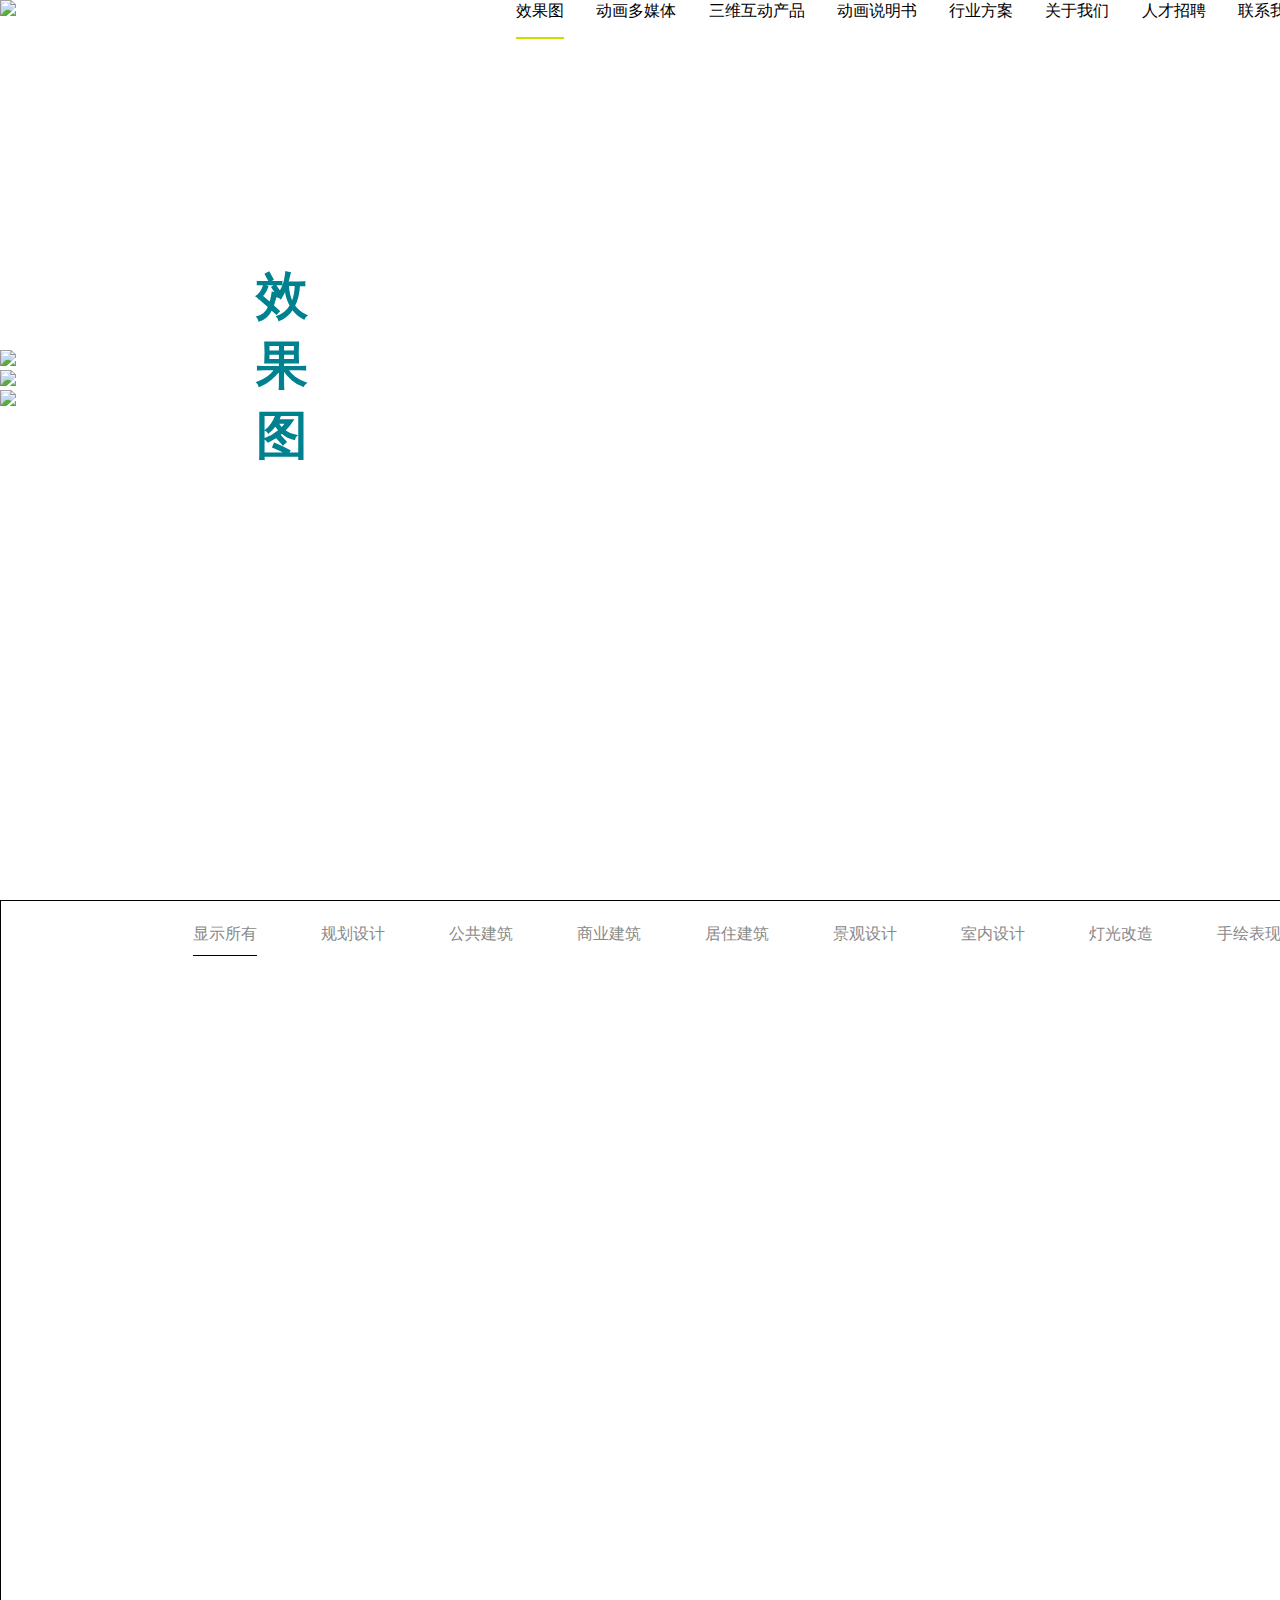
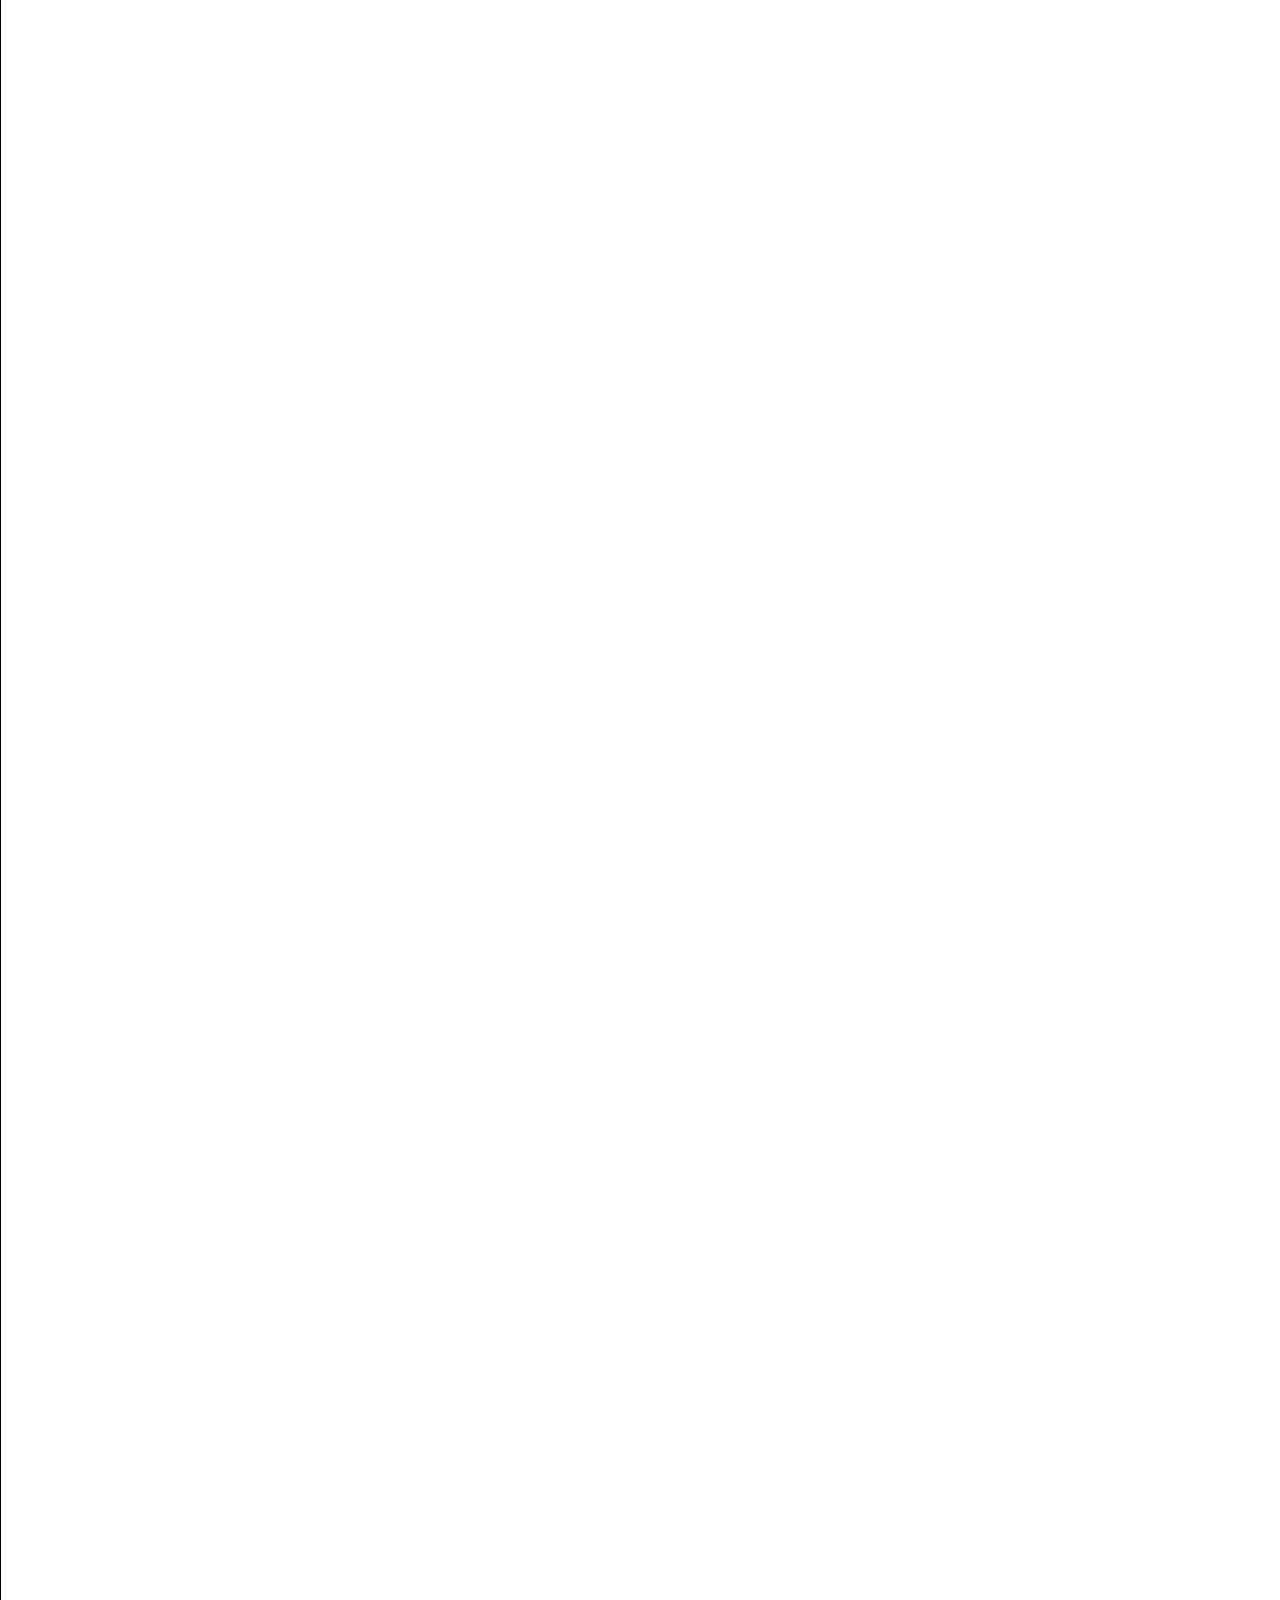
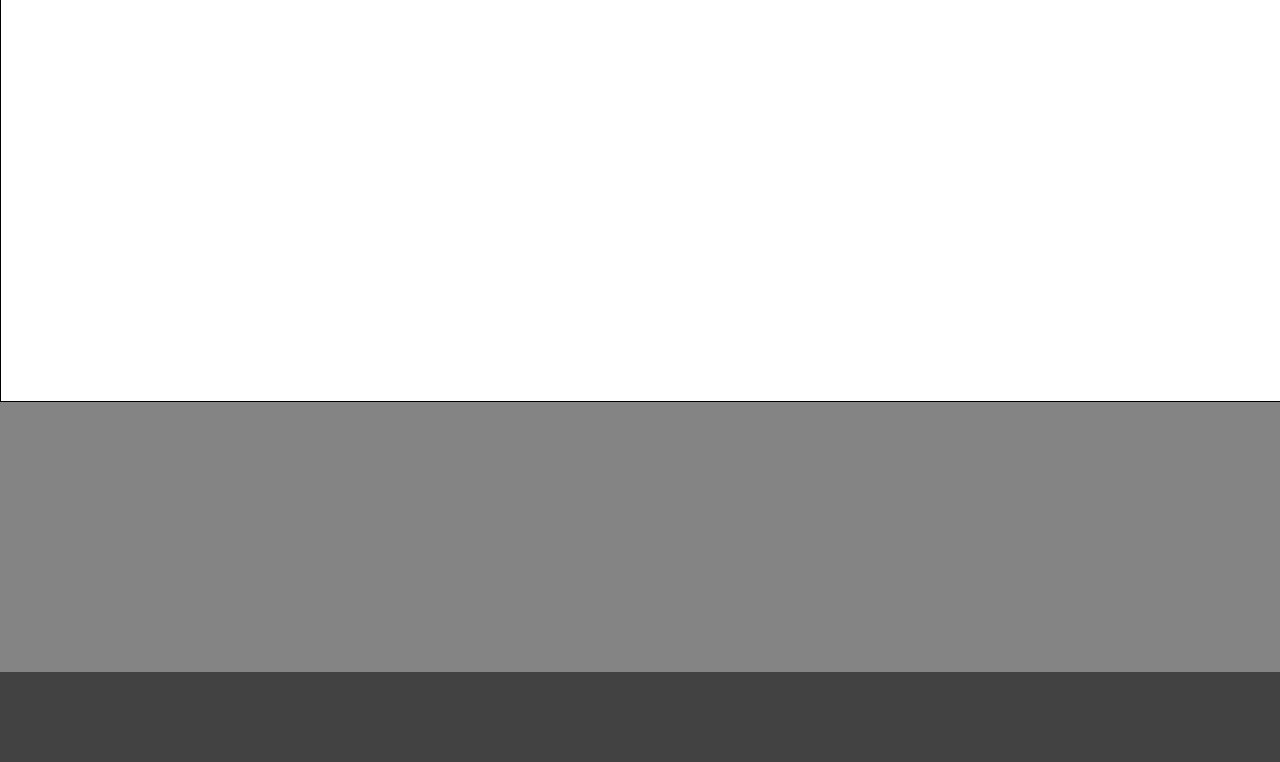
==== skecthes.html @ df504ee7 "3.4 afternoon" ====
<!DOCTYPE html>
<html lang="en">
<head>
	<meta charset="UTF-8">
	<title>效果图</title>
	<link  rel="stylesheet" href="css/skecthes.css">
	<link  rel="stylesheet" href="css/skecthes media.css">	
</head>
<body>
	<div id="nav_wrap">
		<div id="nav_btn">
			<img src="images1/nav.png">	
			<ul id="nav_btn_ul">
				<li id="nav_btn_li"><a href="">效果图</a></li>
				<li id="nav_btn_li"><a href="">动画多媒体</a></li>
				<li id="nav_btn_li"><a href="">三维互动产品</a></li>
				<li id="nav_btn_li"><a href="">动画说明书</a></li>
				<li id="nav_btn_li"><a href="">行业方案</a></li>
				<li id="nav_btn_li"><a href="">关于我们</a></li>
				<li id="nav_btn_li"><a href="">人才招聘</a></li>
				<li id="nav_btn_li"><a href="">联系我们</a></li>
			</ul>
		</div>
		<img src="images1/aff_banner.jpg" class="bgImg">
		<div id="nav_title">
			<p class="ani_p">效果图</p>
			<img src="images1/xgt_con.png" alt="">
		</div>
		<div id="nav">
			<img src="images1/logo.png" alt="" class="logoImg">
			<ul class="navUl">
				<li class="navList"><a href="">效果图</a></li>
				<li class="navList"><a href="">动画多媒体</a></li>
				<li class="navList"><a href="">三维互动产品</a></li>
				<li class="navList"><a href="">动画说明书</a></li>
				<li class="navList"><a href="">行业方案</a></li>
				<li class="navList"><a href="">关于我们</a></li>
				<li class="navList"><a href="">人才招聘</a></li>
				<li class="navList"><a href="">联系我们</a></li>
			</ul>
			
		</div>
		<!-- 返回顶部 -->
		<img src="images1/top.png" class="backTop">
		<div id="navLeftside">
			<ul class="navLeftsideUl">
				<li><img src="images1/contact_01.png"></li>
				<li><img src="images1/contact_02.png"></li>
				<li><img src="images1/contact_03.png"></li>
			</ul>
			<div class="box"id="telBox">
				<div class="boxTop">
					<span>联系我们</span>
					<img src="images1/guanbi.jpg">
				</div>
				<div class="box_content">
					<form action="">	
						<div class="box_input">姓名* <input type="text"></div>	
						<div class="box_input">固定电话: <input type="text"></div>	
						<div class="box_input">手机号: <input type="text"></div>	
						<div class="box_input">电子邮件: <input type="text"></div>	
						<div class="box_input"><textarea></textarea></div>	
						<input class="box_btn" type="submit" value="发送">
					</form>
				</div>
			</div>
			<!-- box 新浪 -->
			<div class="box" id="sinaBox">
				<div class="boxTop">
					<span>联系我们</span>
					<img src="images1/guanbi.jpg">
				</div>
				<div class="box_content">
					<img src="images1/xl.jpg" class="logoImg" alt="">
				</div>
			</div>	
			<!-- box 微信 -->
			<div class="box" id="weixinBox">
				<div class="boxTop">
					<span>联系我们</span>
					<img src="images1/guanbi.jpg">
				</div>
				<div class="box_content">
					<img src="images1/wx.jpg"class="logoImg">
				</div>
			</div>	
		</div>
	</div>	
	<div class="content_wrap" id="">
		<ul id="contentUl">
			<li id="contentList"><a href="">显示所有</a></li>
			<li id="contentList"><a href="">规划设计</a></li>
			<li id="contentList"><a href="">公共建筑</a></li>
			<li id="contentList"><a href="">商业建筑</a></li>
			<li id="contentList"><a href="">居住建筑</a></li>
			<li id="contentList"><a href="">景观设计</a></li>
			<li id="contentList"><a href="">室内设计</a></li>
			<li id="contentList"><a href="">灯光改造</a></li>
			<li id="contentList"><a href="">手绘表现</a></li>
		</ul>
		<div id="picture_wrap">	
			<div class="pic_inner"><img src="images1/e01.jpg" alt=""></div>
			<div class="pic_inner"><img src="images1/e02.jpg" alt=""></div>
			<div class="pic_inner"><img src="images1/e03.jpg" alt=""></div>
			<div class="pic_inner"><img src="images1/e04.jpg" alt=""></div>
			<div class="pic_inner"><img src="images1/e05.jpg" alt=""></div>
			<div class="pic_inner"><img src="images1/e06.jpg" alt=""></div>
			<div class="pic_inner"><img src="images1/e07.jpg" alt=""></div>
			<div class="pic_inner"><img src="images1/e08.jpg" alt=""></div>
			<div class="pic_inner"><img src="images1/e09.jpg" alt=""></div>
			<div class="pic_inner"><img src="images1/e10.jpg" alt=""></div>
			<div class="pic_inner"><img src="images1/e11.jpg" alt=""></div>
			<div class="pic_inner"><img src="images1/e01.jpg" alt=""></div>
			<div class="pic_inner"><img src="images1/e02.jpg" alt=""></div>
			<div class="pic_inner"><img src="images1/e03.jpg" alt=""></div>
			<div class="pic_inner"><img src="images1/e04.jpg" alt=""></div>
			<div class="pic_inner"><img src="images1/e05.jpg" alt=""></div>
			<div class="pic_inner"><img src="images1/e06.jpg" alt=""></div>
			<div class="pic_inner"><img src="images1/e07.jpg" alt=""></div>
			<div class="pic_inner"><img src="images1/e08.jpg" alt=""></div>
			<div class="pic_inner"><img src="images1/e09.jpg" alt=""></div>
			<div class="pic_inner"><img src="images1/e10.jpg" alt=""></div>
			<div class="pic_inner"><img src="images1/e11.jpg" alt=""></div>	
			<div class="pic_inner"><img src="images1/e06.jpg" alt=""></div>
			<div class="pic_inner"><img src="images1/e07.jpg" alt=""></div>
			<div class="pic_inner"><img src="images1/e08.jpg" alt=""></div>
			<div class="pic_inner"><img src="images1/e09.jpg" alt=""></div>	
			<div id="mask"><img src="images1/mask.png" alt=""></div>
			<img id="close_btn" src="images1/close.png" alt="">
			<div class="left"><img src="images1/left.png" alt=""></div>
			<div class="right"><img src="images1/right.png" alt=""></div>
		</div>	
					
	</div>
	<div id="wrap_foot">
	</div>
	<div id="wrap_bottom">
	</div>
	
</body>
<script type="text/javascript" src="js/js插件/jquery-3.1.1.min.js"></script>
<script type="text/javascript" src="js/skecthes.js"></script>
<script type="text/javascript" src="js/js插件/jq_easing/jquery-2.1.3.min.js"></script>
</html>
---- css/skecthes.css ----
*{
	margin: 0;
	padding: 0;
}
body,html{
	height: 100%;
	width: 100%;
	font-family: "微软雅黑"
}
li{
	list-style: none;
}
#nav_wrap{
	height: 100%;
	position: relative;
	overflow: hidden;
	-webkit-tranform-style:preserve-3d;
}
#nav{
	width: 100%;
	position: absolute;
	left: 0;
	top: 0;
	padding-right:13%;
	padding-left: 13%;
}
.bgImg{
	width: 100%;
}
#nav_btn{
	position: absolute;
	top: 30px;
	right: 0;
	display: none;
	z-index: 10;
}
#nav_btn_ul{
	display: none;
	width: 150px;
	position: absolute;
	top: 40px;
	right: 0;
	background-color:#C5D211; 	
}
#nav_btn_li{
	height: 30px;
	text-align: center;	
}
#nav_btn_li a{
	text-decoration: none;
	color:white;
	font-size: 14px;
}
#nav_title{
	position: absolute;
    left: 9%;
    top: 29%;
   
}
#nav_title>.ani_p{   
    color:#008190;
    font-size: 52px;
    font-family: arial;
    font-weight: bold;
    letter-spacing: 20px;
    margin-left: 65%; 
    margin-bottom: 1%;
    animation:ani_p 1s forwards;
}
#nav_title>img{
    margin-left: -3%;
    visibility: hidden;
    animation:ani_img 1s 1s forwards;
}
 @keyframes ani_p{
	0%{
		transform:scalex(1.5) scaley(1) scalez(1);
	}
	100%{
		transform:scalex(1) scaley(1) scalez(1);
	}
} 
 @keyframes ani_img{
	0%{
		visibility:visible;
	}
	50%{
		transform:scalex(1.2) scaley(1) scalez(1);
	}
	100%{
		transform:scalex(1) scaley(1) scalez(1);
		visibility:visible;
	}
} 
.navUl{
	display: inline-block;
	width: 100%;
	position: absolute;
	top: 50%;
	right: -30%;
	margin-top: -8px;
}
.navList{
	float: left;
	margin-left: 2%;
	height: 36px;
}
.navList a{
	text-decoration: none;
	color:black;
	font-size: 16px;
}
.navList:nth-child(1){
	border-bottom: 2px solid #cfdb00;
}
.navList:hover{
	border-bottom: 2px solid #cfdb00;
}
.backTop{
	position: fixed;
	bottom: 0;
	right: 0%;
	z-index: 10;
	display: none;
}
#navLeftside{
	position: fixed;
	top: 50%;
	left: 0;
	margin-top: -100px;
	z-index: 3;
}
.box{
	width: 395px;
	height: 490px;
	background-color: white;
	border-radius: 10px;
	position: absolute;
	left: 61px;
    top: 50%;
    margin-top: -250px;
    display:none;
}

.boxTop{
	position: absolute;
	top: 0;
	left: 0;
	margin-top: 5px;
	width: 100%;
	height: 60px;
	border-bottom: 1px solid rgba(0, 0, 0, 0.16);
}
.boxTop span{
	font-size: 20px;
	line-height: 60px;
    margin-left: 32px;
}
.boxTop img{
	position: absolute;
	right: 6%;
    top: 40%;
}
.box_content{
	position: absolute;
	top: 80px;
	left: 25px;
}
.box_input{
	margin-top: 12px;
	padding-left: 12px;
	width: 230px;
	height: 30px;
	background-color: #EFEFEF;
	border:1px solid rgba(158, 158, 158, 0.45);
	border-radius: 5px;
	text-align: center;
	font-size: 12px;
	color:#9F9F9F;
}
.box_input input{
	border:0px;
	height: 30px;
	background-color: #EFEFEF;
}
.box_input:nth-last-child(2){
	height: 120px;
}
.box_input:nth-last-child(2) textarea{
	height: 120px;
	width: 224px;
	background-color: #EFEFEF;
	text-decoration: none;
	border:0px;
}
.box_btn{
	width: 140px;
	height: 35px;
	border:0px;
	background-color: #434343;
	color:white;
	font-size: 18px;
	border-radius: 5px;
	margin-left: 48px;
    margin-top: 12px;
}
.box_content>.logoImg{
	width: 316px;
    height: 316px;
    margin-top: 30px;
    margin-left: 12px;
}
.content_wrap{
	width: 100%;
	height: 300%;
	border:1px solid black;
	position: relative;
}
#contentUl{
	position: absolute;
	display: inline-block;
	width: 100%;
	height: 2.5%;
	overflow: hidden;
	padding-left: 10%;
}
#contentList{
    margin-top: 1.8%;
    float: left;
    margin-left: 5%;
    height: 46%;
}
#contentList a{
	text-decoration: none;
	color:black;
    font-size: 16px;
    color: #898989;
	text-align: center;
}
#contentList:nth-child(1) {
	color:black;
	border-bottom: 1px solid black;
}
#contentList:hover {
	border-bottom: 1px solid black;
}
#picture_wrap{
	width: 100%;
	height: 97.5%;
	position: absolute;
    top: 2.5%;
}
#picture_wrap .pic_inner{
	width: 33%;
	position: absolute;
	top:0%;
	margin-right: 12px;
}
.pic_inner>img{
	height: auto;
	width:100%;
	display:none;
}
#mask{
	background-color: rgba(0, 0, 0, 0.57);
	position: absolute;
	top: 0;
	left: 0;
	width: 300px;
	height: 300px;
	display: none;
}
#mask img{
	position: absolute;
	top: 50%;
	left: 50%;
	margin-top: -20px;
	margin-left: -21px;
}
.maskWrap{
	width:100%;
	background-color: rgba(0, 0, 0, 0.4);
	position: absolute;
	top: 0;
	left: 0;
}
.imgContainer{
	background-color: white;
	height: auto;
	position: fixed;
	top: 50%;
	left: 50%;	
	width: 0%;
	padding-left: 0.5%	;
	padding-top: 0.5%;
}
 .imgWrap{
/*	height: auto;
	position: fixed;
	top: 50%;
	left: 50%;*/
	width: 99%;
} 
.img_P{
	font-size: 14px;
	color:rgba(27, 25, 25, 0.81);
	height: 32px;
	line-height: 32px;
}
#close_btn{
	display: none;
	cursor: pointer;
	position: absolute;
    top: 1.6%;
    right: 1.2%;
}
.left{
	width: 30%;
	position: absolute;
	top: 0;
	right: 0;
}
.right{
	width: 30%;
	position: absolute;
	right: 0;
	top: 0;
}
.left>img{
	position: absolute;
	top: 50%;
	left: 20%;
	margin-top: -24px;
	display: none;
}
.right>img{
	position: absolute;
	top: 50%;
	right: 20%;
	margin-top: -24px;
	display: none;
}
/*----------foot-----------*/
#wrap_foot{
	width: 100%;
	height: 30%;
	background-color: #838483;
}
#wrap_bottom{
	width: 100%;
	height: 10%;
	background-color: #424242;
}
/*----------foot-----------*/
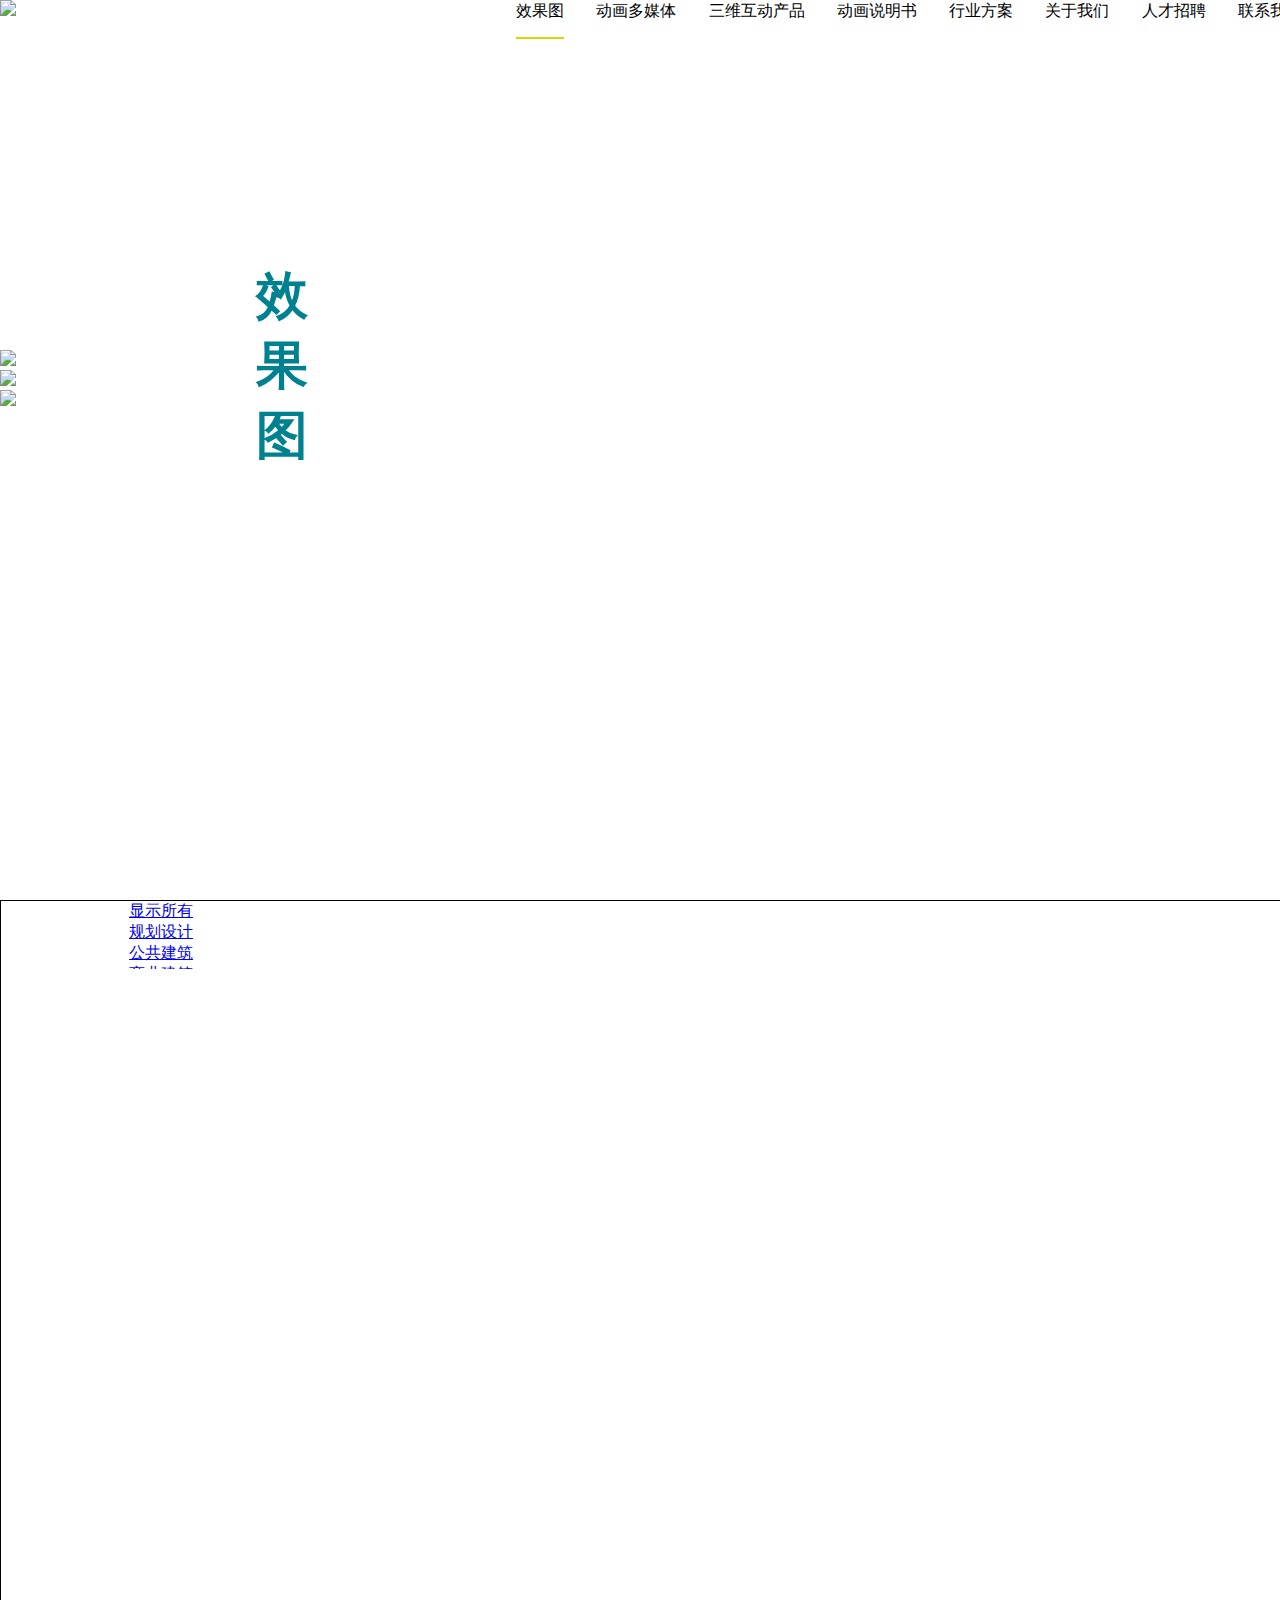
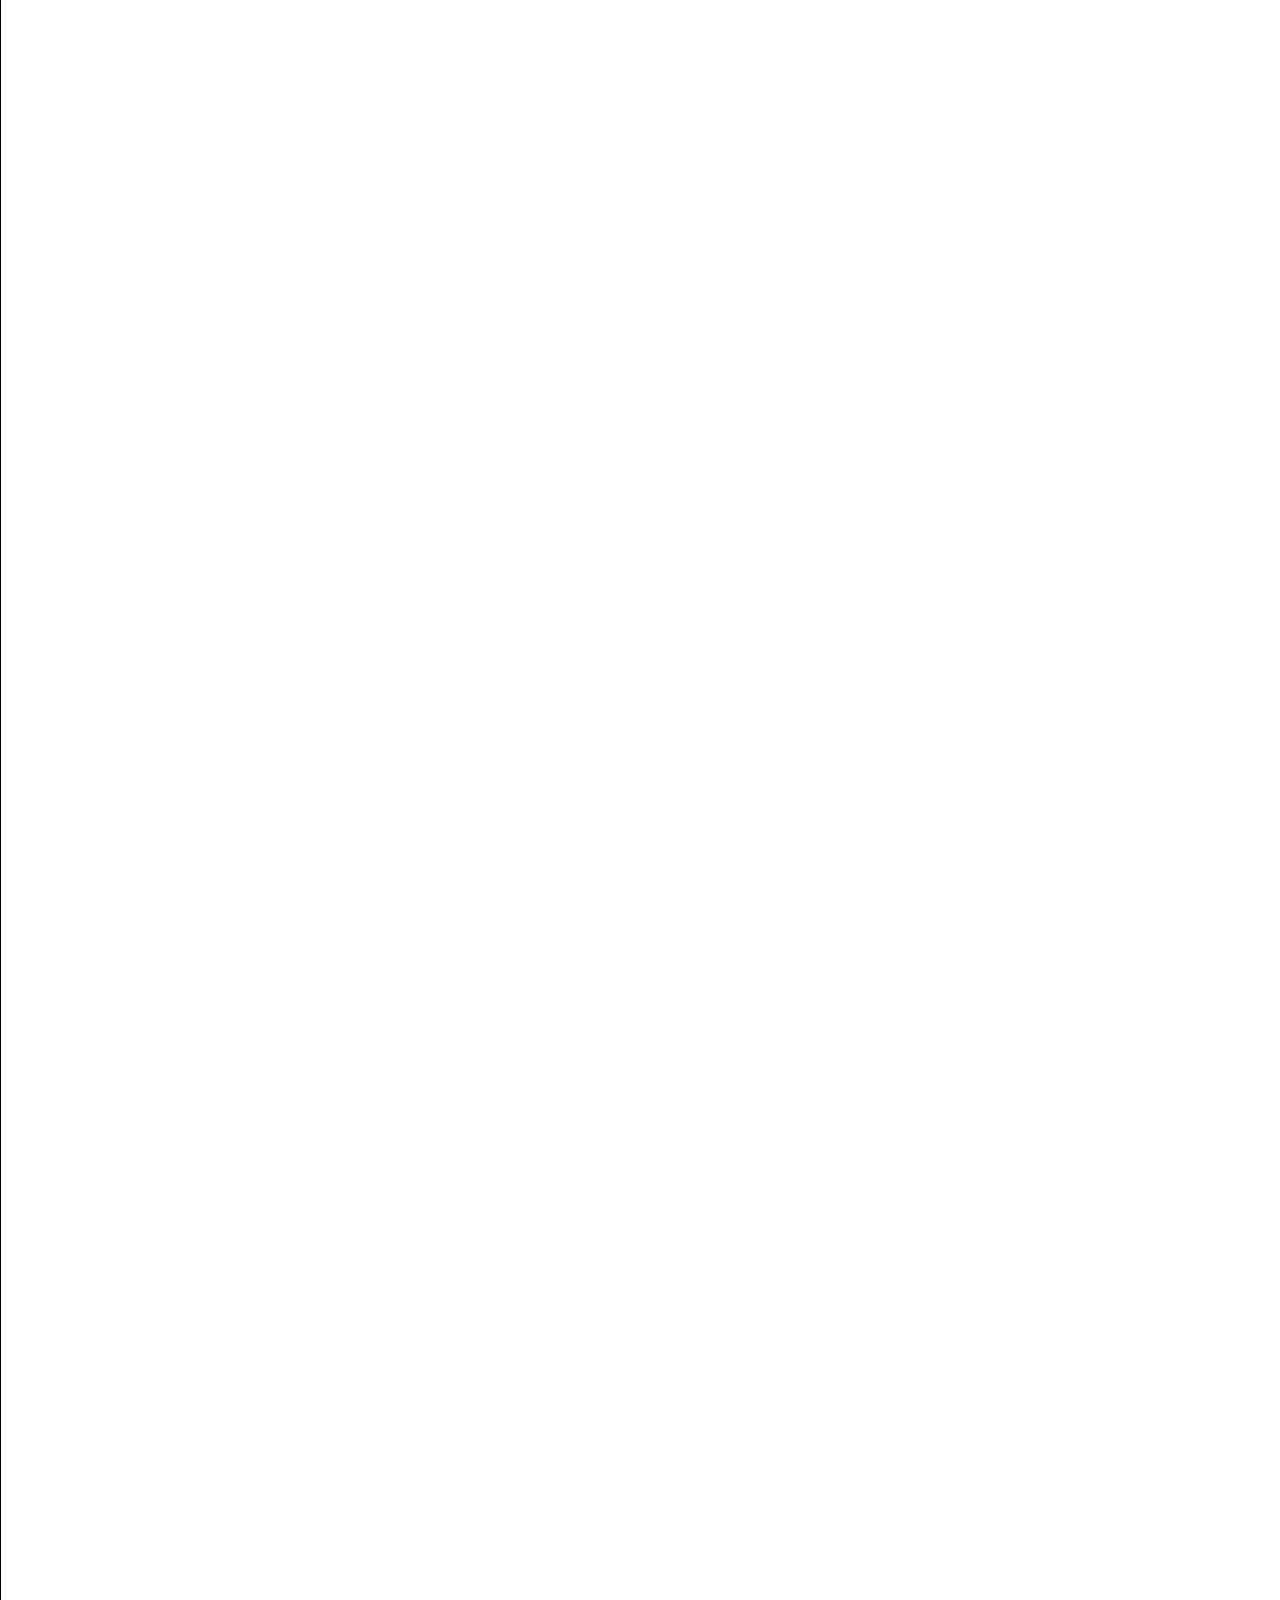
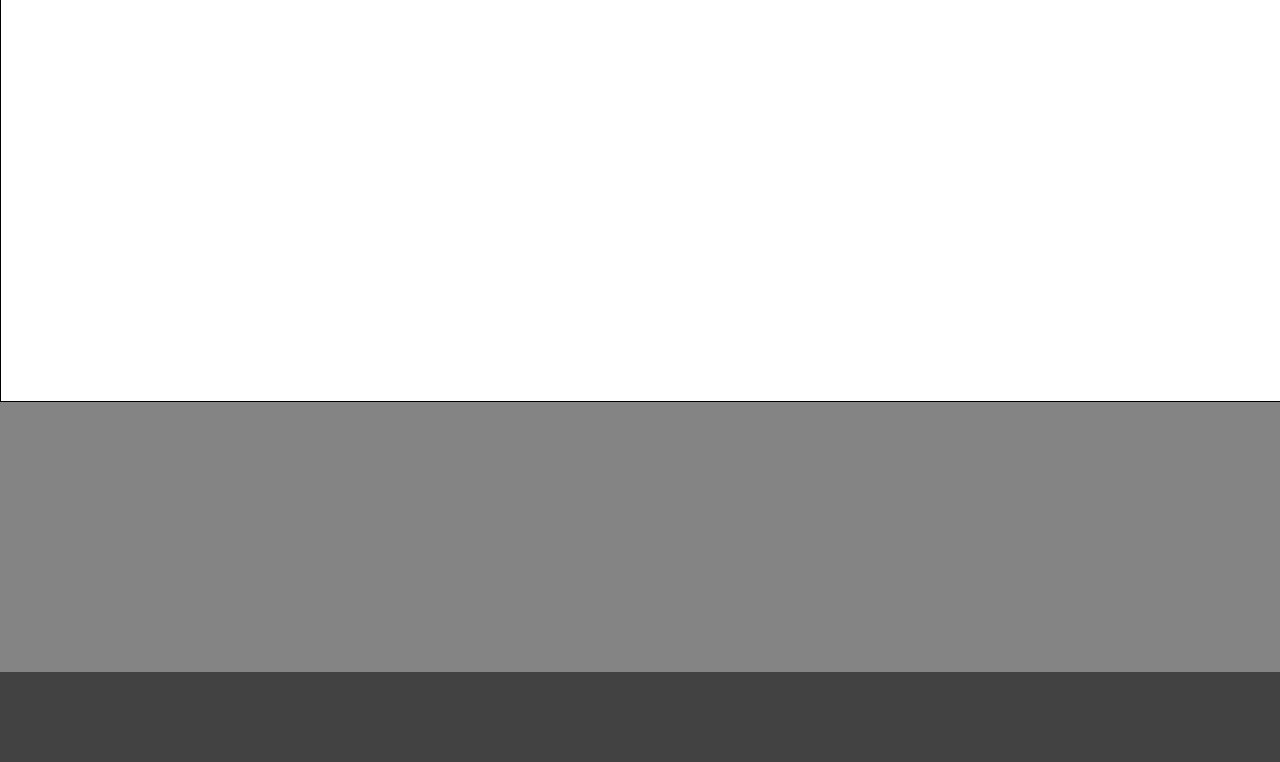
==== commit 794cc553: "3.25_1" ====
--- a/skecthes.html
+++ b/skecthes.html
@@ -11,11 +11,11 @@
 		<div id="nav_btn">
 			<img src="images1/nav.png">	
 			<ul id="nav_btn_ul">
-				<li id="nav_btn_li"><a href="">效果图</a></li>
+				<li id="nav_btn_li"><a href="###">效果图</a></li>
 				<li id="nav_btn_li"><a href="">动画多媒体</a></li>
-				<li id="nav_btn_li"><a href="">三维互动产品</a></li>
+				<li id="nav_btn_li"><a href="interaction.html">三维互动产品</a></li>
 				<li id="nav_btn_li"><a href="">动画说明书</a></li>
-				<li id="nav_btn_li"><a href="">行业方案</a></li>
+				<li id="nav_btn_li"><a href="industry.html">行业方案</a></li>
 				<li id="nav_btn_li"><a href="">关于我们</a></li>
 				<li id="nav_btn_li"><a href="">人才招聘</a></li>
 				<li id="nav_btn_li"><a href="">联系我们</a></li>
@@ -29,11 +29,11 @@
 		<div id="nav">
 			<img src="images1/logo.png" alt="" class="logoImg">
 			<ul class="navUl">
-				<li class="navList"><a href="">效果图</a></li>
+				<li class="navList"><a href="###">效果图</a></li>
 				<li class="navList"><a href="">动画多媒体</a></li>
-				<li class="navList"><a href="">三维互动产品</a></li>
+				<li class="navList"><a href="interaction.html">三维互动产品</a></li>
 				<li class="navList"><a href="">动画说明书</a></li>
-				<li class="navList"><a href="">行业方案</a></li>
+				<li class="navList"><a href="industry.html">行业方案</a></li>
 				<li class="navList"><a href="">关于我们</a></li>
 				<li class="navList"><a href="">人才招聘</a></li>
 				<li class="navList"><a href="">联系我们</a></li>
@@ -87,18 +87,18 @@
 		</div>
 	</div>	
 	<div class="content_wrap" id="">
-		<ul id="contentUl">
-			<li id="contentList"><a href="">显示所有</a></li>
-			<li id="contentList"><a href="">规划设计</a></li>
-			<li id="contentList"><a href="">公共建筑</a></li>
-			<li id="contentList"><a href="">商业建筑</a></li>
-			<li id="contentList"><a href="">居住建筑</a></li>
-			<li id="contentList"><a href="">景观设计</a></li>
-			<li id="contentList"><a href="">室内设计</a></li>
-			<li id="contentList"><a href="">灯光改造</a></li>
-			<li id="contentList"><a href="">手绘表现</a></li>
+		<ul id="contentUl" class="allUl_height">
+			<li class="contentList li_border"><a href="###">显示所有</a></li>
+			<li class="contentList"><a href="###">规划设计</a></li>
+			<li class="contentList"><a href="###">公共建筑</a></li>
+			<li class="contentList"><a href="###">商业建筑</a></li>
+			<li class="contentList"><a href="###">居住建筑</a></li>
+			<li class="contentList"><a href="###">景观设计</a></li>
+			<li class="contentList"><a href="###">室内设计</a></li>
+			<li class="contentList"><a href="###">灯光改造</a></li>
+			<li class="contentList"><a href="###">手绘表现</a></li>
 		</ul>
-		<div id="picture_wrap">	
+		<div id="picture_wrap" class="picWrap_top">
 			<div class="pic_inner"><img src="images1/e01.jpg" alt=""></div>
 			<div class="pic_inner"><img src="images1/e02.jpg" alt=""></div>
 			<div class="pic_inner"><img src="images1/e03.jpg" alt=""></div>
@@ -125,7 +125,8 @@
 			<div class="pic_inner"><img src="images1/e07.jpg" alt=""></div>
 			<div class="pic_inner"><img src="images1/e08.jpg" alt=""></div>
 			<div class="pic_inner"><img src="images1/e09.jpg" alt=""></div>	
-			<div id="mask"><img src="images1/mask.png" alt=""></div>
+			<div id="mask"></div>
+			<img id="mask_img"src="images1/mask.png" alt="">
 			<img id="close_btn" src="images1/close.png" alt="">
 			<div class="left"><img src="images1/left.png" alt=""></div>
 			<div class="right"><img src="images1/right.png" alt=""></div>
